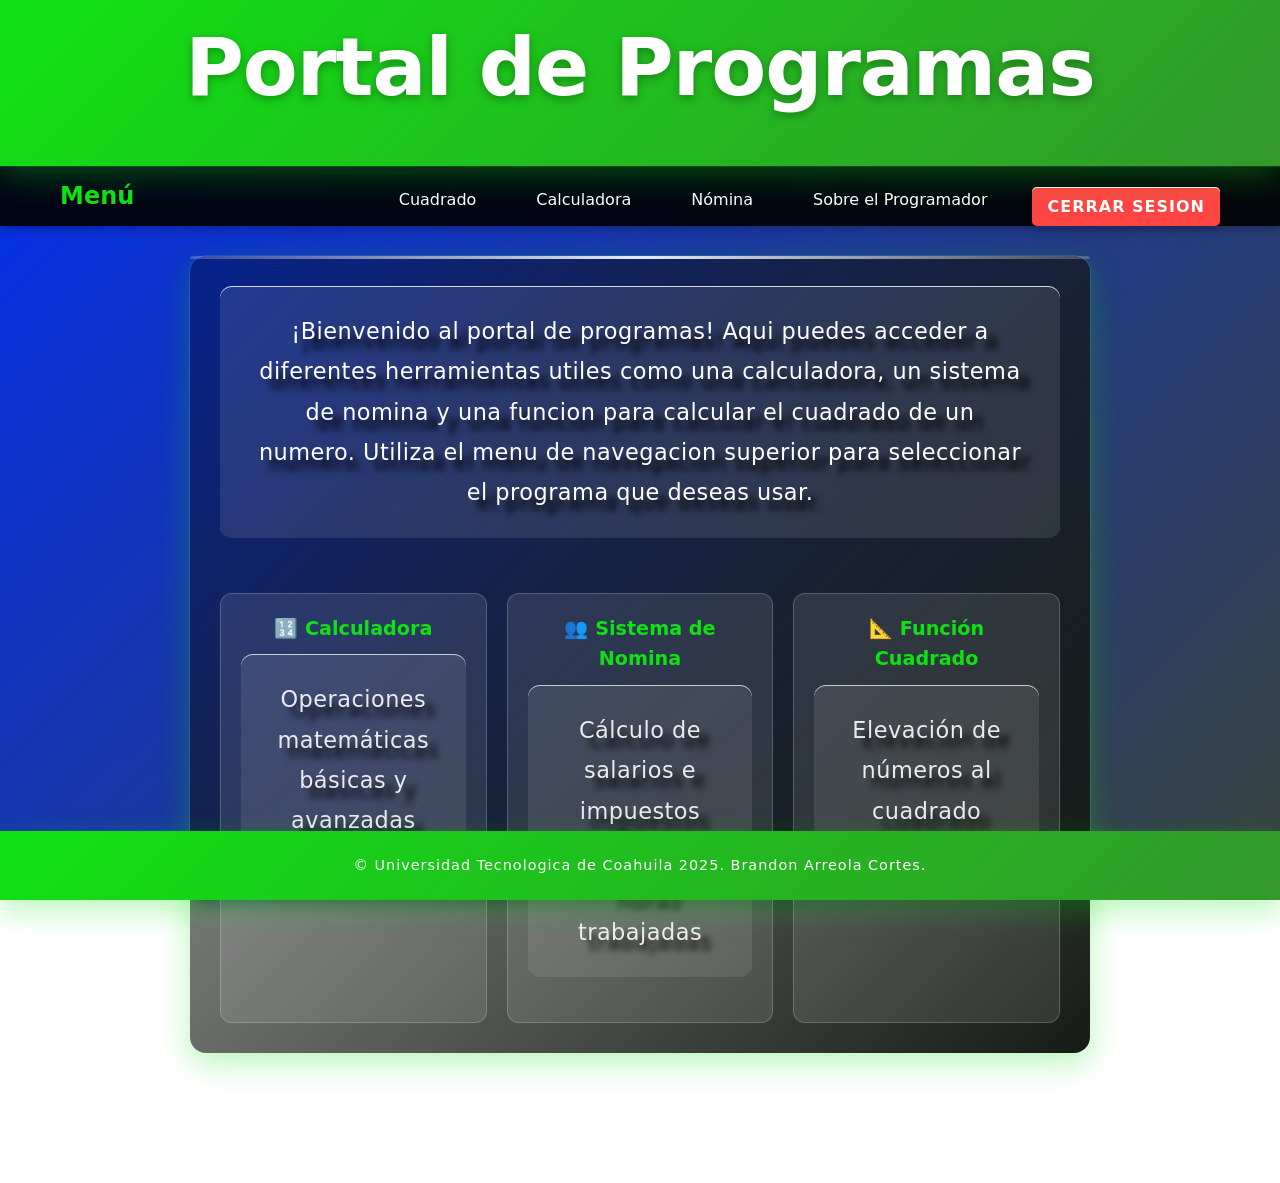
==== index.html @ 54aca5e4 "Add files via upload" ====
<!DOCTYPE html>
<html lang="es">
<head>
    <meta charset="UTF-8">
    <meta name="viewport" content="width=device-width, initial-scale=1.0">
    <title>Portal de Programas</title>
    <link rel="stylesheet" href="style/portal-de-programas.css">
</head>    
<body>
    <header>
        <h1>Portal de Programas</h1>
    </header>

    <!-- NAVBAR LATERAL -->
    <nav class="navbar" id="navbar">
        <div class="nav-container">
            <a href="#" class="nav-logo">Menú</a>
            <ul class="nav-menu">
                <li class="nav-item">
                    <a href="cuadradoText.html" class="nav-link">Cuadrado</a>
                </li>
                <li class="nav-item">
                    <a href="calculadora2.html" class="nav-link">Calculadora</a>
                </li>
                <li class="nav-item">
                    <a href="nomina.html" class="nav-link">Nómina</a>
                </li>
                <li class="nav-item">
                    <a href="https://24040009-brandon.github.io/mi-primer-blog/" target="_blank" class="nav-link">Sobre el Programador</a>
                </li>
                <li class="nav-item">
                    <button type="button" class="nav-link logout" onclick="mensajealerta()">Cerrar Sesion</a>
                </li>
            </ul>
        </div>
    </nav>

    <div class="contenedor-central">
        <p>
            ¡Bienvenido al portal de programas!
            Aqui puedes acceder a diferentes herramientas utiles como una calculadora, un sistema de nomina y una funcion para calcular el cuadrado de un numero. 
            Utiliza el menu de navegacion superior para seleccionar el programa que deseas usar.
        </p>
        
        <div class="features-highlight">
            <div class="feature-item">
                <h3>🔢 Calculadora</h3>
                <p>Operaciones matemáticas básicas y avanzadas</p>
            </div>
            <div class="feature-item">
                <h3>👥 Sistema de Nomina</h3>
                <p>Cálculo de salarios e impuestos según las horas trabajadas</p>
            </div>
            <div class="feature-item">
                <h3>📐 Función Cuadrado</h3>
                <p>Elevación de números al cuadrado</p>
            </div>
        </div>
    </div>

    <!-- Logout Modal -->
    <div id="logoutModal" class="modal">
        <div class="modal-content">
            <span class="close-modal" onclick="ocultarModalCerrarSesion()">&times;</span>
            <h3>🚪 Cerrar Sesion</h3>
            <p>¿Estas seguro de que deseas cerrar sesion?</p>
            <div class="modal-buttons">
                <button class="modal-btn btn-confirm" onclick="cerrarSesion()">Si, Cerrar Sesion</button>
                <button class="modal-btn btn-cancel" onclick="ocultarModalCerrarSesion()">Cancelar</button>
            </div>
        </div>
    </div>

    <footer class="footer">
        <p>
            © Universidad Tecnologica de Coahuila 2025. Brandon Arreola Cortes.
        </p>
    </footer>

    

</body>
</html>
<script>

    function mensajealerta() {
        alert("Cerrando sesion...");
    }
   

</script>
---- style/portal-de-programas.css ----
* {
    box-sizing: border-box; /* Incluye padding y border en el cálculo del width/height */
    margin: 0;
    padding: 0;
}

html {
    height: 100%;
    background: linear-gradient(135deg, #002df3 0%, #39443d 100%); /* Gradiente azul a verde oscuro */
    background-attachment: fixed; /* El fondo no se mueve al hacer scroll */
}

body {
    font-family: 'Segoe UI', system-ui, Arial, Helvetica, sans-serif; /* Fuente moderna y legible */
    background: transparent;
    margin: 0;
    padding: 0;
    padding-bottom: 100px; /* Espacio para el footer fijo */
    color: white; /* Color de texto blanco */
    min-height: 100vh; /* Ocupa toda la altura de la ventana */
    width: 100%;
    text-align: center;
    line-height: 1.6;
}

/* ESTILOS PARA EL PORTAL PRINCIPAL */
header {
    background: linear-gradient(135deg, #0fe213 0%, #33982a 100%);
    color: white;
    padding: 4px 0;
    text-align: center;
    position: sticky; /* Se queda fijo en la parte superior al hacer scroll */
    top: 0;
    z-index: 100; /* Aparece por encima de otros elementos */
    box-shadow: 0 10px 30px rgba(15, 226, 19, 0.3), 0 0 0 1px rgba(255, 255, 255, 0.1); /* Sombra verde brillante */
    backdrop-filter: blur(10px);
}

main {
    max-width: 900px;
    margin: 40px auto; /* Centra horizontalmente con margin auto */
    padding: 30px;
    background: linear-gradient(135deg, #0fe213 0%, #33982a 100%); /* Fondo verde brillante */
    border-radius: 16px;
    box-shadow: 0 10px 30px rgba(15, 226, 19, 0.3), 0 0 0 1px rgba(255, 255, 255, 0.1); /* Sombra verde */
    backdrop-filter: blur(10px);
}

/* Detalle decorativo superior para main */
main::before {
    content: '';
    position: absolute;
    top: 0;
    left: 0;
    right: 0;
    height: 3px;
    background: linear-gradient(90deg, 
        rgba(255,255,255,0.2) 0%, 
        rgba(255,255,255,0.9) 50%, 
        rgba(255,255,255,0.2) 100%);
    border-radius: 16px 16px 0 0;
}

h1 {
    margin-top: 0;
    color: white;
    font-family: 'Segoe UI', system-ui, Arial, Helvetica, sans-serif;
    text-align: center;
    font-size: 5rem; /* Título muy grande */
    font-weight: 700;
    letter-spacing: -1px; /* Espaciado entre letras más compacto */
    text-shadow: 0 3px 10px rgba(0, 0, 0, 0.3); /* Sombra de texto elegante */
    margin-bottom: 30px;
}

/* H2 GENERAL para páginas principales */
h2.programas {
    font-size: 1.6em; 
    line-height: 1.4;
    color: white; /* Texto blanco */
    margin: 15px 0;
    text-align: center;
    background: linear-gradient(135deg, #002df3 0%, #39443d 100%);
    border-radius: 12px;
    padding: 15px 25px;
    box-shadow: 0 4px 15px rgba(0, 0, 0, 0.1), inset 0 1px 0 rgba(255, 255, 255, 0.8); /* Sombra moderna */
    font-weight: 600;
    letter-spacing: 1px;
    font-family: 'Segoe UI', system-ui, Arial, Helvetica, sans-serif;
    text-transform: uppercase;
}

/* Estilos específicos para H2 dentro de programa-link */
a.programa-link h2 {
    font-size: 1.9em; /* Tamaño fijo y consistente */
    line-height: 1.2;
    color: white;
    margin: 0 0 15px 0; /* Margen inferior fijo */
    text-align: center;
    background: none; /* Sin fondo */
    border-radius: 0;
    padding: 0; /* Sin padding */
    box-shadow: none; /* Sin sombra */
    font-weight: 600;
    letter-spacing: 1px;
    font-family: 'Segoe UI', system-ui, Arial, Helvetica, sans-serif;
    text-transform: uppercase;
    flex-shrink: 0; /* No se comprime */
    text-shadow: 0 7px 4px rgba(0, 0, 0, 0.3); /* Sombra para mejor legibilidad */
    box-shadow: 0 4px 15px rgba(0, 0, 0, 0.1), inset 0 1px 0 rgba(255, 255, 255, 0.8); /* Sombra moderna */
    padding: 10px 15px;
    
}

/* NAVBAR HORIZONTAL SENCILLO */
.navbar {
    background: rgba(0, 0, 0, 0.9);
    top: 0;
    left: 0;
    width: 100%;
    z-index: 1000;
    box-shadow: 0 2px 10px rgba(0, 0, 0, 0.3);
}

.nav-container {
    max-width: 1200px;
    margin: 0 auto;
    display: flex;
    justify-content: space-between;
    align-items: center;
    padding: 0 20px;
    height: 60px;
    margin-top: auto;
}

.nav-logo {
    color: #0fe213;
    font-size: 1.5rem;
    font-weight: bold;
    text-decoration: none;
}

.nav-menu {
    display: flex;
    list-style: none;
    margin: 0;
    padding: 0;
    gap: 30px;
    margin-top: auto;
}

.nav-link {
    color: white;
    text-decoration: none;
    padding: 10px 15px;
    border-radius: 5px;
    transition: all 0.3s ease;
    
}

.nav-link:hover {
    background: #0fe213;
    color: black;
}

.nav-link.logout {
    background: #ff4444;
    color: white;
}

.nav-link.logout:hover {
    background: #cc0000;
}

/* RESPONSIVE */
@media (max-width: 768px) {
    .nav-menu {
        gap: 15px;
    }
    
    .nav-link {
        padding: 8px 12px;
        font-size: 0.9rem;
    }
}

@media (max-width: 480px) {
    .nav-container {
        padding: 0 10px;
    }
    
    .nav-logo {
        font-size: 1.2rem;
    }
    
    .nav-menu {
        gap: 10px;
    }
    
    .nav-link {
        padding: 6px 8px;
        font-size: 0.8rem;
    }
}

div.contenedor-central {
    max-width: 900px;
    margin: 30px auto; /* Centrado horizontal */
    padding: 30px;
    background: linear-gradient(135deg, #0000004e 0%, #161b16 100%); /* Fondo verde */
    border-radius: 16px;
    box-shadow: 0 10px 30px rgba(15, 226, 19, 0.3), 0 0 0 1px rgba(255, 255, 255, 0.1);
    display: flex;
    flex-direction: column; /* Elementos apilados verticalmente */
    align-items: center; /* Centra horizontalmente los hijos */
    justify-content: center; /* Centra verticalmente los hijos */
    backdrop-filter: blur(10px);
    position: relative;
}

/* Detalle decorativo para contenedor central */
div.contenedor-central::before {
    content: '';
    position: absolute;
    top: 0;
    left: 0;
    right: 0;
    height: 3px;
    background: linear-gradient(90deg, 
        rgba(255,255,255,0.2) 0%, 
        rgba(255,255,255,0.9) 50%, 
        rgba(255,255,255,0.2) 100%);
    border-radius: 16px 16px 0 0;
}

div.contenedor-central p {
    font-size: 1.4em;
    line-height: 1.8;
    color: white;
    margin-bottom: 25px;
    text-shadow: 10px 10px 6px rgb(0, 0, 0); /* Sombra de texto para mejor legibilidad */
    text-align: center;
    background: rgba(255, 255, 255, 0.1);
    border-radius: 12px;
    padding: 25px 35px;
    box-shadow: inset 0 1px 0 rgba(255, 255, 255, 0.8); /* Sombra hacia adentro */
    font-weight: 500;
    letter-spacing: 0.5px;
    font-family: 'Segoe UI', system-ui, Arial, Helvetica, sans-serif;
}

/* FEATURES HIGHLIGHT SECTION */
.features-highlight {
    display: grid;
    grid-template-columns: repeat(auto-fit, minmax(250px, 1fr));
    gap: 20px;
    width: 100%;
    margin-top: 30px;
}

.feature-item {
    background: rgba(255, 255, 255, 0.1);
    border-radius: 12px;
    padding: 20px;
    text-align: center;
    transition: all 0.3s ease;
    border: 1px solid rgba(255, 255, 255, 0.2);
}

.feature-item:hover {
    transform: translateY(-5px);
    background: rgba(15, 226, 19, 0.2);
    box-shadow: 0 8px 25px rgba(15, 226, 19, 0.3);
}

.feature-item h3 {
    font-size: 1.2em;
    margin-bottom: 10px;
    color: #0fe213;
}

.feature-item p {
    font-size: 0.9em;
    opacity: 0.9;
    margin: 0;
    background: none;
    padding: 0;
    box-shadow: none;
    text-shadow: none;
}

/* CENTRADO COMPLETO PARA FORMULARIOS */
body:has(form:only-child) {
    display: flex; /* Flexbox para centrado total */
    justify-content: center; /* Centra horizontalmente */
    align-items: center; /* Centra verticalmente */
    padding: 20px;
    padding-top: 0; /* Anula el padding superior para centrado perfecto */
}

form {
    background: linear-gradient(135deg, #0fe213 0%, #33982a 100%);
    border-radius: 16px;
    padding: 30px;
    box-shadow: 0 10px 30px rgba(15, 226, 19, 0.3), 0 0 0 1px rgba(255, 255, 255, 0.1);
    max-width: 500px;
    width: 100%;
    margin: auto;
    position: relative; /* Para posicionar el botón de regreso */
    backdrop-filter: blur(10px);
}

form:has(input[name="idempleado"]) {
    max-width: 600px; /* Formulario de nómina más ancho */
}

/* Detalle decorativo superior para formularios */
form::before {
    content: '';
    position: absolute;
    top: 0;
    left: 0;
    right: 0;
    height: 3px;
    background: linear-gradient(90deg, 
        rgba(255,255,255,0.2) 0%, 
        rgba(255,255,255,0.9) 50%, 
        rgba(255,255,255,0.2) 100%);
    border-radius: 16px 16px 0 0;
}

/* BOTÓN DE REGRESO POSICIONADO CORRECTAMENTE */
.btn-regresar {
    position: fixed; /* Posición fija en la pantalla */
    top: 20px; /* Desde arriba de la pantalla */
    left: 20px; /* Desde la izquierda de la pantalla */
    background: white;
    color: #2d3748;
    border: none;
    border-radius: 10px;
    padding: 10px 15px;
    font-size: 0.9rem;
    font-weight: 600;
    cursor: pointer;
    transition: all 0.3s ease;
    font-family: 'Segoe UI', system-ui, Arial, Helvetica, sans-serif;
    text-transform: uppercase;
    letter-spacing: 1px;
    text-decoration: none;
    display: inline-block;
    box-shadow: 0 4px 12px rgba(0, 0, 0, 0.15), inset 0 1px 0 rgba(255, 255, 255, 0.9);
    z-index: 1000; /* Por encima de todo */
    overflow: hidden;
    position: relative;
}

.btn-regresar::before {
    content: '';
    position: absolute;
    top: 0;
    left: -100%;
    width: 100%;
    height: 100%;
    background: linear-gradient(90deg, transparent, rgba(255,255,255,0.4), transparent);
    transition: left 0.5s ease;
}

.btn-regresar:hover::before {
    left: 100%;
}

.btn-regresar:hover {
    background: #4299e1;
    color: white;
    transform: translateY(-2px);
    box-shadow: 0 8px 25px rgba(66, 153, 225, 0.4), 0 0 0 1px rgba(255, 255, 255, 0.1);
}

/* TÍTULOS GRANDES Y BRILLANTES PARA FORMULARIOS */
form h1 {
    text-align: center;
    color: white;
    font-size: 5rem; /* Título muy grande */
    font-weight: 700;
    margin-bottom: 30px;
    letter-spacing: -1px;
    text-shadow: 0 3px 10px rgba(0, 0, 0, 0.3);
    font-family: 'Segoe UI', system-ui, Arial, Helvetica, sans-serif;
}

/* ESTILOS PARA INPUTS */
input[type="text"] {
    width: 100%;
    padding: 18px 20px;
    margin-bottom: 18px;
    border: none;
    outline: none;
    border-radius: 12px;
    font-size: 18px;
    background: white;
    color: #2d3748;
    font-weight: 500;
    font-family: 'Segoe UI', system-ui, Arial, Helvetica, sans-serif;
    transition: all 0.3s ease;
    box-shadow: 0 4px 15px rgba(0, 0, 0, 0.1), inset 0 1px 0 rgba(255, 255, 255, 0.8);
}

input[type="text"]:focus {
    transform: translateY(-2px); /* Se eleva al enfocar */
    box-shadow: 0 8px 25px rgba(0, 0, 0, 0.15), 0 0 0 3px rgba(255, 255, 255, 0.3);
}

input[type="text"]::placeholder {
    color: #888; /* Placeholder gris */
    font-weight: 400;
}

input[readonly] {
    background: rgba(255, 255, 255, 0.8);
    color: #2d3748;
    cursor: not-allowed; /* Cursor que indica no editable */
    font-weight: 600;
}

/* CAMPOS ESPECIALES DE NÓMINA CON COLORES DISTINTIVOS */
input[id="subtotal"],
input[id="montoapagar"] {
    background: linear-gradient(135deg, #0fe213 0%, #33982a 100%); /* Fondo verde */
    color: white;
    font-weight: 700;
    text-shadow: 0 1px 2px rgba(0, 0, 0, 0.2); /* Brillo en el texto */
}

input[id="ISTP"] {
    background: linear-gradient(135deg, #ed8936 0%, #dd6b20 100%); /* Fondo naranja */
    color: white;
    font-weight: 700;
    text-shadow: 0 1px 2px rgba(0, 0, 0, 0.2);
}

/* ESTILOS PARA BOTONES */
button {
    background: white;
    color: #2d3748;
    padding: 14px 20px;
    border: none;
    border-radius: 10px;
    font-size: 16px;
    font-weight: 600;
    cursor: pointer;
    transition: all 0.3s ease;
    font-family: 'Segoe UI', system-ui, Arial, Helvetica, sans-serif;
    text-transform: uppercase;
    letter-spacing: 1px;
    position: relative;
    overflow: hidden;
    box-shadow: 0 4px 12px rgba(0, 0, 0, 0.15), inset 0 1px 0 rgba(255, 255, 255, 0.9);
}

button::before {
    content: '';
    position: absolute;
    top: 0;
    left: -100%;
    width: 100%;
    height: 100%;
    background: linear-gradient(90deg, transparent, rgba(255,255,255,0.4), transparent);
    transition: left 0.5s ease;
}

button:hover::before {
    left: 100%;
}

button:hover {
    background: #4299e1;
    color: white;
    transform: translateY(-3px);
    box-shadow: 0 8px 25px rgba(66, 153, 225, 0.4), 0 0 0 1px rgba(255, 255, 255, 0.1);
}

button:active {
    transform: translateY(-1px);
    transition: all 0.1s ease;
}

/* BOTONES DE OPERACIONES MATEMÁTICAS */
.operacionesBtn {
    /* Heredan los estilos base de button */
}

/* BOTÓN PARA FUNCIÓN CUADRADO */
.cuadrado,
button[onclick="Cuadrado()"] {
    background: linear-gradient(135deg, #ed8936 0%, #dd6b20 100%);
    color: white;
}

.cuadrado:hover,
button[onclick="Cuadrado()"]:hover {
    background: linear-gradient(135deg, #dd6b20 0%, #c05621 100%);
    transform: translateY(-3px);
    box-shadow: 0 8px 25px rgba(237, 137, 54, 0.4);
}

/* BOTONES DE LIMPIAR */
.limpiar,
button[onclick="limpiar()"] {
    background: linear-gradient(135deg, #f56565 0%, #e53e3e 100%);
    color: white;
    font-weight: 700;
}

.limpiar:hover,
button[onclick="limpiar()"]:hover {
    background: linear-gradient(135deg, #e53e3e 0%, #c53030 100%);
    transform: translateY(-3px);
    box-shadow: 0 8px 25px rgba(245, 101, 101, 0.4);
}

/* BOTÓN CALCULAR NÓMINA */
button[onclick="todo()"] {
    background: linear-gradient(135deg, #0fe213 0%, #33982a 100%);
    color: white;
}

button[onclick="todo()"]:hover {
    background: linear-gradient(135deg, #33982a 0%, #2d7a23 100%);
    transform: translateY(-3px);
    box-shadow: 0 8px 25px rgba(15, 226, 19, 0.4);
}

/* CONTENEDORES DE BOTONES CON GRID */
.operaciones-container {
    display: grid;
    grid-template-columns: 1fr 1fr; /* Dos columnas iguales */
    gap: 12px; /* Espacio entre botones */
    margin: 25px 0;
}

.especiales-container {
    display: grid;
    grid-template-columns: 1fr 1fr;
    gap: 12px;
    margin-top: 25px;
}

.botones {
    display: grid;
    grid-template-columns: 1fr 1fr;
    gap: 12px;
    margin-top: 30px;
}

/* MODAL STYLES */
.modal {
    display: none;
    position: fixed;
    z-index: 2000;
    left: 0;
    top: 0;
    width: 100%;
    height: 100%;
    background: rgba(0, 0, 0, 0.8);
    backdrop-filter: blur(5px);
    justify-content: center;
    align-items: center;
    opacity: 0;
    transition: opacity 0.3s ease;
}

.modal.show {
    opacity: 1;
}

.modal-content {
    background: linear-gradient(135deg, #0fe213 0%, #33982a 100%);
    border-radius: 16px;
    padding: 30px;
    text-align: center;
    max-width: 400px;
    width: 90%;
    position: relative;
    transform: scale(0.7);
    transition: transform 0.3s ease;
    box-shadow: 0 20px 60px rgba(0, 0, 0, 0.5);
}

.modal.show .modal-content {
    transform: scale(1);
}

.close-modal {
    position: absolute;
    top: 15px;
    right: 20px;
    font-size: 24px;
    font-weight: bold;
    color: white;
    cursor: pointer;
    transition: color 0.3s ease;
}

.close-modal:hover {
    color: #ff6b6b;
}

.modal-content h3 {
    font-size: 1.5em;
    margin-bottom: 15px;
    color: white;
}

.modal-content p {
    font-size: 1.1em;
    margin-bottom: 25px;
    color: white;
}

.modal-buttons {
    display: flex;
    gap: 15px;
    justify-content: center;
}

.modal-btn {
    padding: 12px 20px;
    border: none;
    border-radius: 8px;
    font-weight: 600;
    cursor: pointer;
    transition: all 0.3s ease;
    font-size: 0.9em;
}

.btn-confirm {
    background: #ff6b6b;
    color: white;
}

.btn-confirm:hover {
    background: #ff5252;
    transform: translateY(-2px);
}

.btn-cancel {
    background: white;
    color: #333;
}

.btn-cancel:hover {
    background: #f0f0f0;
    transform: translateY(-2px);
}

/* MENSAJE DE CIERRE */
.mensaje-cierre {
    position: fixed;
    top: 0;
    left: 0;
    width: 100%;
    height: 100%;
    background: rgba(0, 0, 0, 0.9);
    display: flex;
    justify-content: center;
    align-items: center;
    z-index: 3000;
    opacity: 0;
    transition: opacity 0.3s ease;
}

.mensaje-cierre.show {
    opacity: 1;
}

.mensaje-content {
    background: linear-gradient(135deg, #0fe213 0%, #33982a 100%);
    border-radius: 16px;
    padding: 40px;
    text-align: center;
    transform: scale(0.7);
    transition: transform 0.3s ease;
}

.mensaje-cierre.show .mensaje-content {
    transform: scale(1);
}

.spinner {
    width: 40px;
    height: 40px;
    border: 4px solid rgba(255, 255, 255, 0.3);
    border-top: 4px solid white;
    border-radius: 50%;
    animation: spin 1s linear infinite;
    margin: 0 auto 20px;
}

@keyframes spin {
    0% { transform: rotate(0deg); }
    100% { transform: rotate(360deg); }
}

/* FOOTER FIJO EN LA PARTE INFERIOR */
footer {
    text-align: center;
    padding: 20px 0;
    background: linear-gradient(135deg, #0fe213 0%, #33982a 100%);
    color: white;
    position: fixed; /* Siempre visible en la parte inferior */
    width: 100%;
    bottom: 0;
    z-index: 99; /* Por encima de otros elementos */
    box-shadow: 0 10px 30px rgba(15, 226, 19, 0.3);
    font-family: 'Segoe UI', system-ui, Arial, Helvetica, sans-serif;
    backdrop-filter: blur(10px);
}

footer p {
    margin: 3px 0;
    font-size: 0.9rem;
    letter-spacing: 1px;
}

/* RESPONSIVE DESIGN - PANTALLAS MEDIANAS */
@media (max-width: 768px) {
    h1 {
        font-size: 2.8rem;
        letter-spacing: -0.5px;
    }

    form h1 {
        font-size: 2.5rem;
        letter-spacing: -0.5px;
    }

    main {
        margin: 20px;
        padding: 25px;
    }
    
    div.contenedor-central {
        margin: 15px;
        padding: 25px;
    }
    
    .features-highlight {
        grid-template-columns: 1fr;
        gap: 15px;
    }

    form {
        padding: 25px;
        margin: 15px;
    }

    .operaciones-container,
    .especiales-container {
        grid-template-columns: 1fr;
        gap: 10px;
    }

    .botones {
        grid-template-columns: 1fr;
        gap: 10px;
    }

    body {
        padding-bottom: 100px;
    }

    .btn-regresar {
        top: 15px;
        left: 15px;
        font-size: 0.8rem;
        padding: 8px 12px;
    }

    input[type="text"] {
        padding: 15px;
        font-size: 16px;
    }

    button {
        font-size: 14px;
        padding: 12px 16px;
    }

    .modal-content {
        width: 95%;
        padding: 25px;
    }

    .modal-buttons {
        flex-direction: column;
        gap: 10px;
    }
}













/* RESPONSIVE DESIGN - PANTALLAS PEQUEÑAS */
@media (max-width: 480px) {
    h1 {
        font-size: 2.2rem;
    }

    form h1 {
        font-size: 2rem;
    }

    div.contenedor-central,
    main,
    form {
        margin: 10px;
        padding: 15px;
    }

    .btn-regresar {
        top: 15px;
        left: 15px;
        font-size: 0.7rem;
        padding: 6px 10px;
    }
}
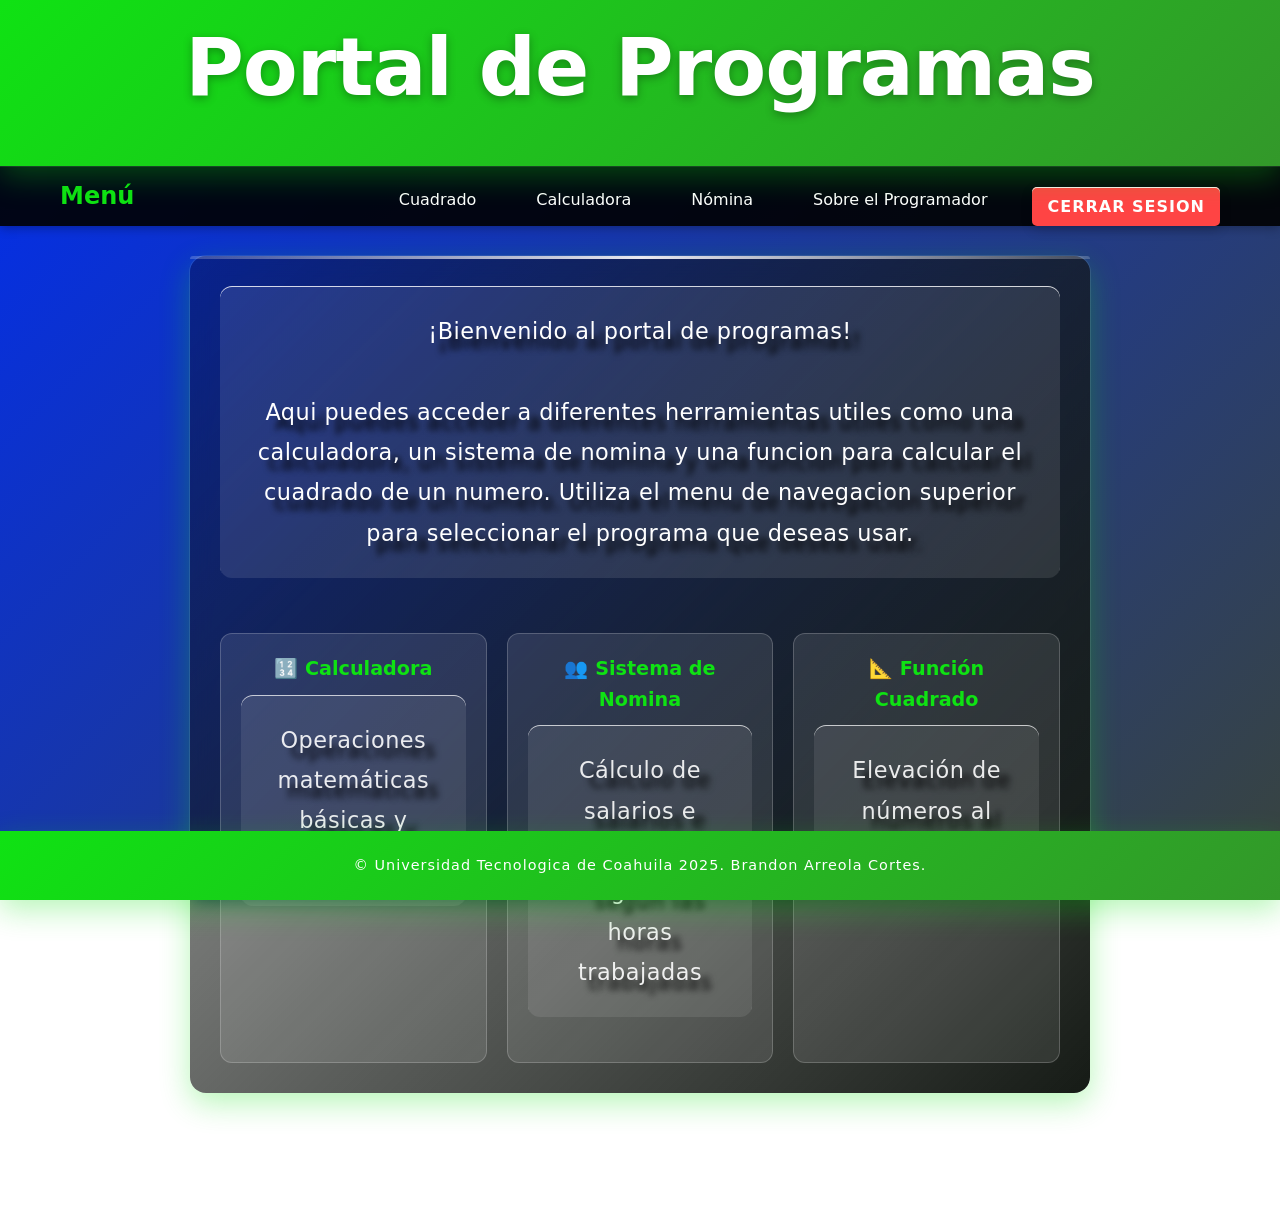
==== commit dfde707d: "Update index.html" ====
--- a/index.html
+++ b/index.html
@@ -37,7 +37,9 @@
 
     <div class="contenedor-central">
         <p>
-            ¡Bienvenido al portal de programas!
+            ¡Bienvenido al portal de programas! 
+            <br>
+            <br>
             Aqui puedes acceder a diferentes herramientas utiles como una calculadora, un sistema de nomina y una funcion para calcular el cuadrado de un numero. 
             Utiliza el menu de navegacion superior para seleccionar el programa que deseas usar.
         </p>
@@ -88,4 +90,5 @@
     }
    
 
-</script>+
+</script>
